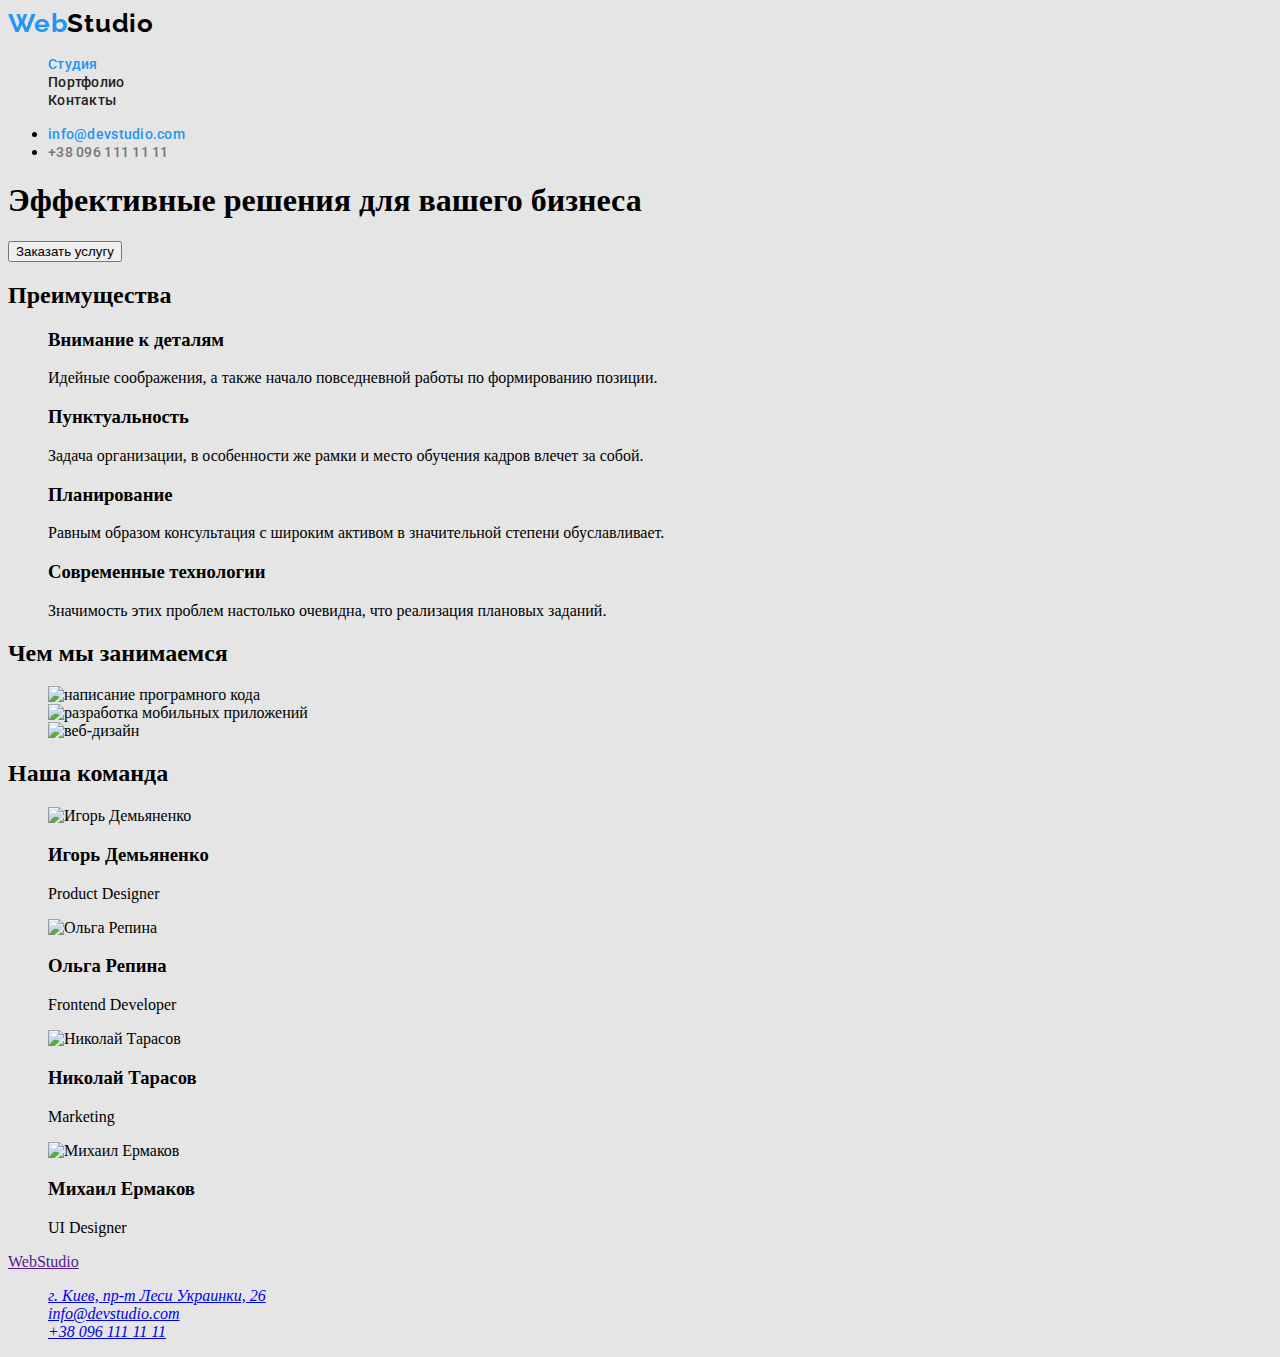
==== index.html @ 65b463a1 "03.07" ====
<!DOCTYPE html>
<html lang="ru">
  <head>
    <meta charset="UTF-8" />
    <meta http-equiv="X-UA-Compatible" content="IE=edge" />
    <meta name="viewport" content="width=device-width, initial-scale=1.0" />
    <title>web-studio-hw-01</title>
    <link
      href="https://fonts.googleapis.com/css2?family=Raleway:wght@700&family=Roboto:wght@400;500;700;900&display=swap"
      rel="stylesheet"
    />
    <link rel="stylesheet" href="./css/styles.css" />
  </head>
  <body>
    <!--Header section-->
    <header class="header">
      <nav class="nav-list list">
        <a href="./index.html" class="logo-link link">
          <span class="web-logo-link link">Web</span
          ><span class="studio-logo-link link">Studio</span></a
        >
        <ul class="list">
          <li><a href="" class="studio-page link">Студия</a></li>
          <li>
            <a href="./portfolio.html" class="portfolio-page link">Портфолио</a>
          </li>
          <li><a href="" class="contacts link">Контакты</a></li>
        </ul>
      </nav>
      <ul class="contact-list">
        <li class="contact-list-item">
          <a href="mailto:info@devstudio.com" class="contact-email link"
            >info@devstudio.com</a
          >
        </li>
        <li>
          <a href="tel:+380961111111" class="contact-phone link"
            >+38 096 111 11 11</a
          >
        </li>
      </ul>
    </header>
    <!--Main section-->
    <main>
      <section>
        <h1>Эффективные решения для вашего бизнеса</h1>
        <button type="button">Заказать услугу</button>
      </section>
      <section>
        <h2>Преимущества</h2>
        <ul class="list">
          <li>
            <h3>Внимание к деталям</h3>
            <p>
              Идейные соображения, а также начало повседневной работы по
              формированию позиции.
            </p>
          </li>
          <li>
            <h3>Пунктуальность</h3>
            <p>
              Задача организации, в особенности же рамки и место обучения кадров
              влечет за собой.
            </p>
          </li>
          <li>
            <h3>Планирование</h3>
            <p>
              Равным образом консультация с широким активом в значительной
              степени обуславливает.
            </p>
          </li>
          <li>
            <h3>Современные технологии</h3>
            <p>
              Значимость этих проблем настолько очевидна, что реализация
              плановых заданий.
            </p>
          </li>
        </ul>
      </section>
      <section>
        <h2>Чем мы занимаемся</h2>
        <ul class="list">
          <li>
            <img
              src="./images/01-box1.jpg"
              alt="написание програмного кода"
              width="370"
              height="294"
            />
          </li>
          <li>
            <img
              src="./images/02-box2.jpg"
              alt="разработка мобильных приложений"
              width="370"
              height="294"
            />
          </li>
          <li>
            <img
              src="./images/03-box3.jpg"
              alt="веб-дизайн"
              width="370"
              height="294"
            />
          </li>
        </ul>
      </section>
      <section>
        <h2>Наша команда</h2>
        <ul class="list">
          <li>
            <img
              src="./images/team-card-1.jpg"
              alt="Игорь Демьяненко"
              width="270"
              height="260"
            />
            <h3>Игорь Демьяненко</h3>
            <p lang="en">Product Designer</p>
          </li>

          <li>
            <img
              src="./images/team-card-2.jpg"
              alt="Ольга Репина"
              width="270"
              height="260"
            />
            <h3>Ольга Репина</h3>
            <p lang="en">Frontend Developer</p>
          </li>

          <li>
            <img
              src="./images/team-card-3.jpg"
              alt="Николай Тарасов"
              width="270"
              height="260"
            />
            <h3>Николай Тарасов</h3>
            <p lang="en">Marketing</p>
          </li>

          <li>
            <img
              src="./images/team-card-4.jpg"
              alt="Михаил Ермаков"
              width="270"
              height="260"
            />
            <h3>Михаил Ермаков</h3>
            <p lang="en">UI Designer</p>
          </li>
        </ul>
      </section>
    </main>
    <!--Footer section-->
    <footer>
      <a href="">WebStudio</a>
      <address>
        <ul class="list">
          <li>
            <a
              href="https://goo.gl/maps/sZSvEXxGSgQBJDbu8"
              target="_blank"
              rel="noreferrer noopener"
            >
              г. Киев, пр-т Леси Украинки, 26
            </a>
          </li>
          <li><a href="mailto:info@devstudio.com">info@devstudio.com</a></li>
          <li><a href="tel:+380961111111">+38 096 111 11 11</a></li>
        </ul>
      </address>
    </footer>
  </body>
</html>
---- css/styles.css ----
body {
background-color: #E5E5E5;
}
.list {
    list-style: none;
}
.link {
    
    font-family: 'Raleway', sans-serif;
        font-style: normal;
        font-weight: 700;
        font-size: 26px;
        line-height: 1.19;
        letter-spacing: 0.03em;
        text-decoration: none;
}
.link .web-logo-link {
    color: #2196F3;
}
.link .studio-logo-link {
    color: #000000;
}
.list .studio-page {
    font-family: 'Roboto';
        font-style: normal;
        font-weight: 500;
        font-size: 14px;
        line-height: 1.14;
        letter-spacing: 0.02em;
    
        color: #2196F3;
}
.list .portfolio-page {
    font-family: 'Roboto';
        font-style: normal;
        font-weight: 500;
        font-size: 14px;
        line-height: 1.14;
        letter-spacing: 0.02em;
    
        color: #212121;
}
.list .contacts {
    font-family: 'Roboto';
        font-style: normal;
        font-weight: 500;
        font-size: 14px;
        line-height: 1.14;
        letter-spacing: 0.02em;
    
        color: #212121;
}
.contact-list .contact-email {
    font-family: 'Roboto';
        font-style: normal;
        font-weight: 500;
        font-size: 14px;
        line-height: 1.14;
        letter-spacing: 0.02em;
    
        color: #2196F3;
}
.contact-list .contact-phone {
    font-family: 'Roboto';
        font-style: normal;
        font-weight: 500;
        font-size: 14px;
        line-height: 1.14;
        letter-spacing: 0.02em;
    
        color: #757575;
}
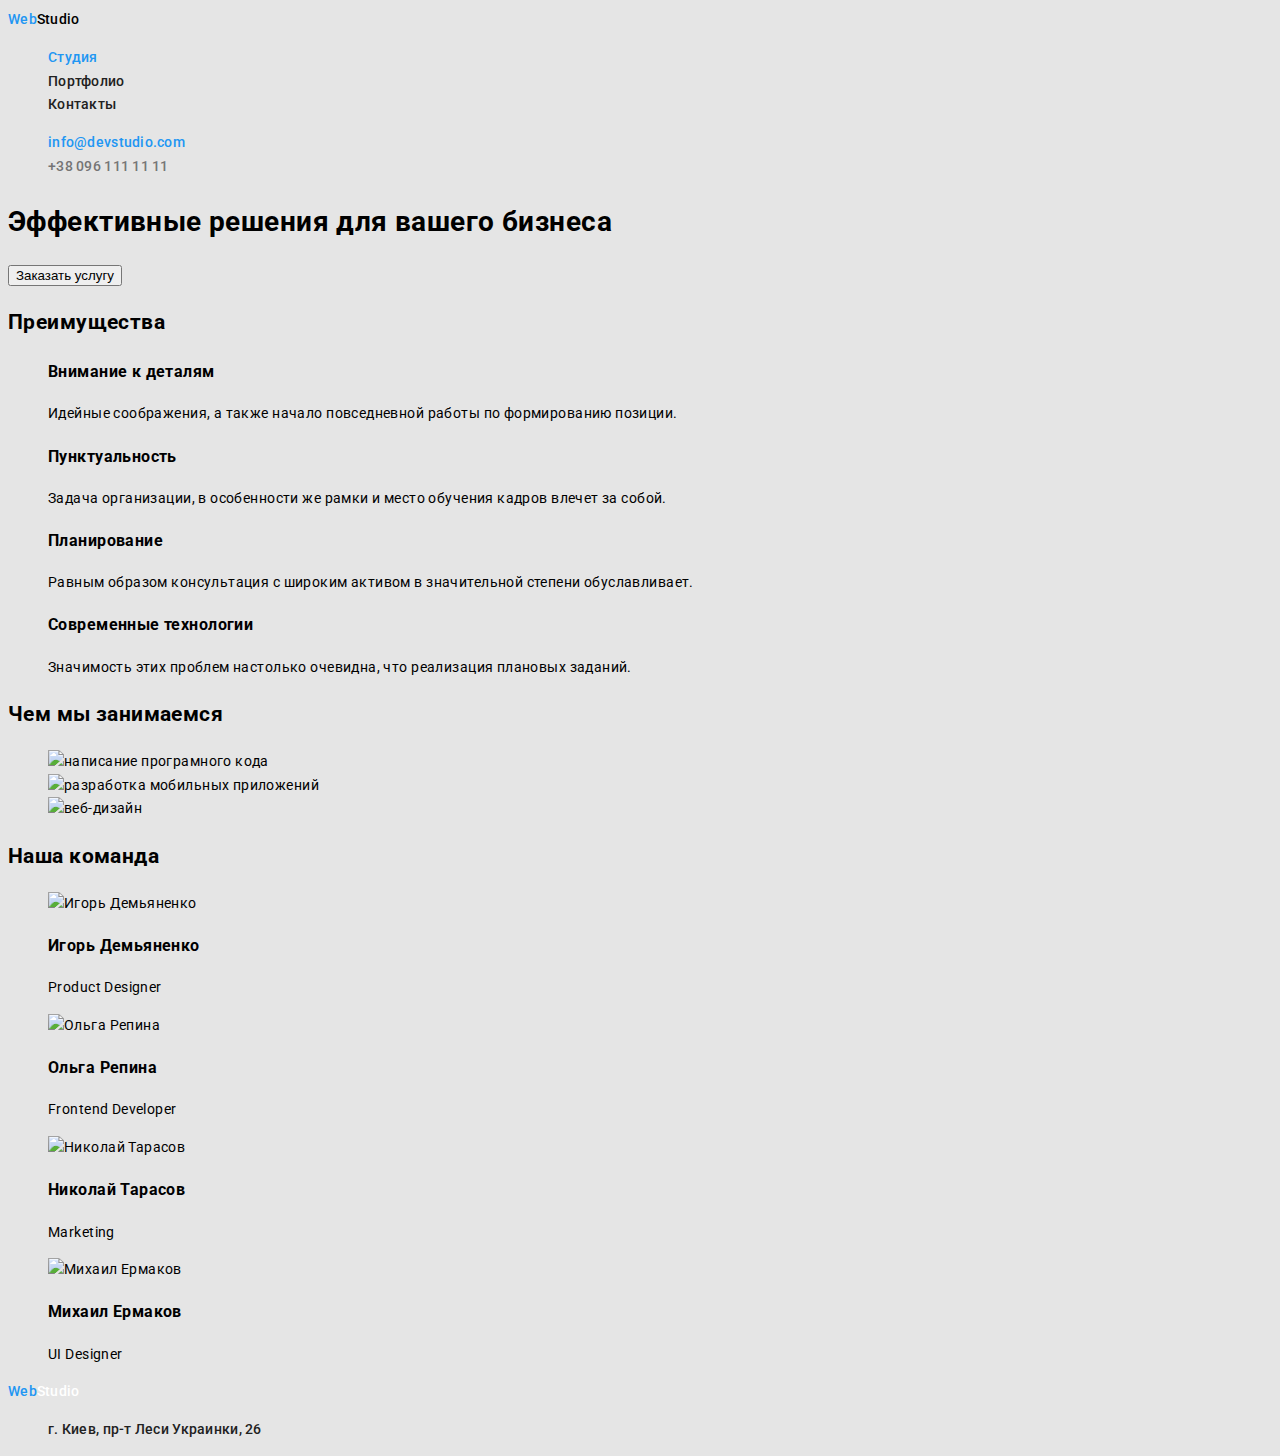
==== commit 2859b26d: "04.07." ====
--- a/index.html
+++ b/index.html
@@ -14,27 +14,29 @@
   <body>
     <!--Header section-->
     <header class="header">
-      <nav class="nav-list list">
-        <a href="./index.html" class="logo-link link">
-          <span class="web-logo-link link">Web</span
-          ><span class="studio-logo-link link">Studio</span></a
+      <nav class="header-nav">
+        <a href="./index.html" class="link logo-link">
+          <span class="link web-logo-link">Web</span
+          ><span class="link black-studio-logo-link">Studio</span></a
         >
-        <ul class="list">
-          <li><a href="" class="studio-page link">Студия</a></li>
+        <ul class="list header-list">
           <li>
-            <a href="./portfolio.html" class="portfolio-page link">Портфолио</a>
+            <a href="" class="link header-link-current">Студия</a>
           </li>
-          <li><a href="" class="contacts link">Контакты</a></li>
+          <li>
+            <a href="./portfolio.html" class="link">Портфолио</a>
+          </li>
+          <li><a href="" class="link">Контакты</a></li>
         </ul>
       </nav>
-      <ul class="contact-list">
-        <li class="contact-list-item">
-          <a href="mailto:info@devstudio.com" class="contact-email link"
+      <ul class="list contacts-list">
+        <li>
+          <a href="mailto:info@devstudio.com" class="link mail-link"
             >info@devstudio.com</a
           >
         </li>
         <li>
-          <a href="tel:+380961111111" class="contact-phone link"
+          <a href="tel:+380961111111" class="link phone-link"
             >+38 096 111 11 11</a
           >
         </li>
@@ -42,45 +44,47 @@
     </header>
     <!--Main section-->
     <main>
-      <section>
-        <h1>Эффективные решения для вашего бизнеса</h1>
-        <button type="button">Заказать услугу</button>
+      <section class="hero">
+        <h1 class="hero-title">Эффективные решения для вашего бизнеса</h1>
+        <button type="button" class="button hero-button">
+          Заказать услугу
+        </button>
       </section>
-      <section>
-        <h2>Преимущества</h2>
+      <section class="section">
+        <h2 class="section-title">Преимущества</h2>
         <ul class="list">
           <li>
-            <h3>Внимание к деталям</h3>
-            <p>
+            <h3 class="section-subtitle">Внимание к деталям</h3>
+            <p class="section-text">
               Идейные соображения, а также начало повседневной работы по
               формированию позиции.
             </p>
           </li>
           <li>
-            <h3>Пунктуальность</h3>
-            <p>
+            <h3 class="section-subtitle">Пунктуальность</h3>
+            <p class="section-text">
               Задача организации, в особенности же рамки и место обучения кадров
               влечет за собой.
             </p>
           </li>
           <li>
-            <h3>Планирование</h3>
-            <p>
+            <h3 class="section-subtitle">Планирование</h3>
+            <p class="section-text">
               Равным образом консультация с широким активом в значительной
               степени обуславливает.
             </p>
           </li>
           <li>
-            <h3>Современные технологии</h3>
-            <p>
+            <h3 class="section-subtitle">Современные технологии</h3>
+            <p class="section-text">
               Значимость этих проблем настолько очевидна, что реализация
               плановых заданий.
             </p>
           </li>
         </ul>
       </section>
-      <section>
-        <h2>Чем мы занимаемся</h2>
+      <section class="activity">
+        <h2 class="section-title">Чем мы занимаемся</h2>
         <ul class="list">
           <li>
             <img
@@ -108,8 +112,8 @@
           </li>
         </ul>
       </section>
-      <section>
-        <h2>Наша команда</h2>
+      <section class="team">
+        <h2 class="section-title">Наша команда</h2>
         <ul class="list">
           <li>
             <img
@@ -118,8 +122,8 @@
               width="270"
               height="260"
             />
-            <h3>Игорь Демьяненко</h3>
-            <p lang="en">Product Designer</p>
+            <h3 class="team-subtitle">Игорь Демьяненко</h3>
+            <p lang="en" class="team-position">Product Designer</p>
           </li>
 
           <li>
@@ -129,8 +133,8 @@
               width="270"
               height="260"
             />
-            <h3>Ольга Репина</h3>
-            <p lang="en">Frontend Developer</p>
+            <h3 class="team-subtitle">Ольга Репина</h3>
+            <p lang="en" class="team-position">Frontend Developer</p>
           </li>
 
           <li>
@@ -140,8 +144,8 @@
               width="270"
               height="260"
             />
-            <h3>Николай Тарасов</h3>
-            <p lang="en">Marketing</p>
+            <h3 class="team-subtitle">Николай Тарасов</h3>
+            <p lang="en" class="team-position">Marketing</p>
           </li>
 
           <li>
@@ -151,28 +155,32 @@
               width="270"
               height="260"
             />
-            <h3>Михаил Ермаков</h3>
-            <p lang="en">UI Designer</p>
+            <h3 class="team-subtitle">Михаил Ермаков</h3>
+            <p lang="en" class="team-position">UI Designer</p>
           </li>
         </ul>
       </section>
     </main>
     <!--Footer section-->
-    <footer>
-      <a href="">WebStudio</a>
-      <address>
-        <ul class="list">
+    <footer class="footer">
+      <a href="./index.html" class="link footer-logo-link">
+        <span class="link web-logo-link">Web</span
+        ><span class="link white-studio-logo-link">Studio</span></a
+      >
+      <address class="address">
+        <ul class="list address-list">
           <li>
             <a
               href="https://goo.gl/maps/sZSvEXxGSgQBJDbu8"
               target="_blank"
               rel="noreferrer noopener"
+              class="link address-link"
             >
               г. Киев, пр-т Леси Украинки, 26
             </a>
           </li>
-          <li><a href="mailto:info@devstudio.com">info@devstudio.com</a></li>
-          <li><a href="tel:+380961111111">+38 096 111 11 11</a></li>
+          <li><a href="mailto:info@devstudio.com" class="link ftr-mail-link>info@devstudio.com</a></li>
+          <li><a href="tel:+380961111111" class="link ftr-phone-link>+38 096 111 11 11</a></li>
         </ul>
       </address>
     </footer>
--- a/css/styles.css
+++ b/css/styles.css
@@ -1,72 +1,55 @@
 body {
-background-color: #E5E5E5;
+
+    font-family: 'Roboto', sans-serif;
+        font-style: normal;
+        font-weight: 400;
+        font-size: 14px;
+        line-height: 1.7;
+        letter-spacing: 0.03em;
+
+    background-color: #E5E5E5;
 }
+
+/* common styles */
 .list {
     list-style: none;
 }
+
 .link {
-    
-    font-family: 'Raleway', sans-serif;
-        font-style: normal;
-        font-weight: 700;
-        font-size: 26px;
-        line-height: 1.19;
-        letter-spacing: 0.03em;
-        text-decoration: none;
+    font-family: 'Roboto';
+    font-style: normal;
+    font-weight: 500;
+    font-size: 14px;
+    line-height: 1.14;
+    letter-spacing: 0.02em;
+    text-decoration: none;
+    color: #212121;
 }
+
+/* Element styles */
+
 .link .web-logo-link {
+color: #2196F3;
+}
+
+.link .black-studio-logo-link {
+    color: #000000;
+}
+
+.link .white-studio-logo-link {
+    color: #FFFFFF;
+}
+
+
+.header-link-current {
     color: #2196F3;
 }
-.link .studio-logo-link {
-    color: #000000;
+
+.mail-link {
+    color: #2196F3;
 }
-.list .studio-page {
-    font-family: 'Roboto';
-        font-style: normal;
-        font-weight: 500;
-        font-size: 14px;
-        line-height: 1.14;
-        letter-spacing: 0.02em;
-    
-        color: #2196F3;
+
+.phone-link {
+    color: #757575;
 }
-.list .portfolio-page {
-    font-family: 'Roboto';
-        font-style: normal;
-        font-weight: 500;
-        font-size: 14px;
-        line-height: 1.14;
-        letter-spacing: 0.02em;
-    
-        color: #212121;
-}
-.list .contacts {
-    font-family: 'Roboto';
-        font-style: normal;
-        font-weight: 500;
-        font-size: 14px;
-        line-height: 1.14;
-        letter-spacing: 0.02em;
-    
-        color: #212121;
-}
-.contact-list .contact-email {
-    font-family: 'Roboto';
-        font-style: normal;
-        font-weight: 500;
-        font-size: 14px;
-        line-height: 1.14;
-        letter-spacing: 0.02em;
-    
-        color: #2196F3;
-}
-.contact-list .contact-phone {
-    font-family: 'Roboto';
-        font-style: normal;
-        font-weight: 500;
-        font-size: 14px;
-        line-height: 1.14;
-        letter-spacing: 0.02em;
-    
-        color: #757575;
-}+
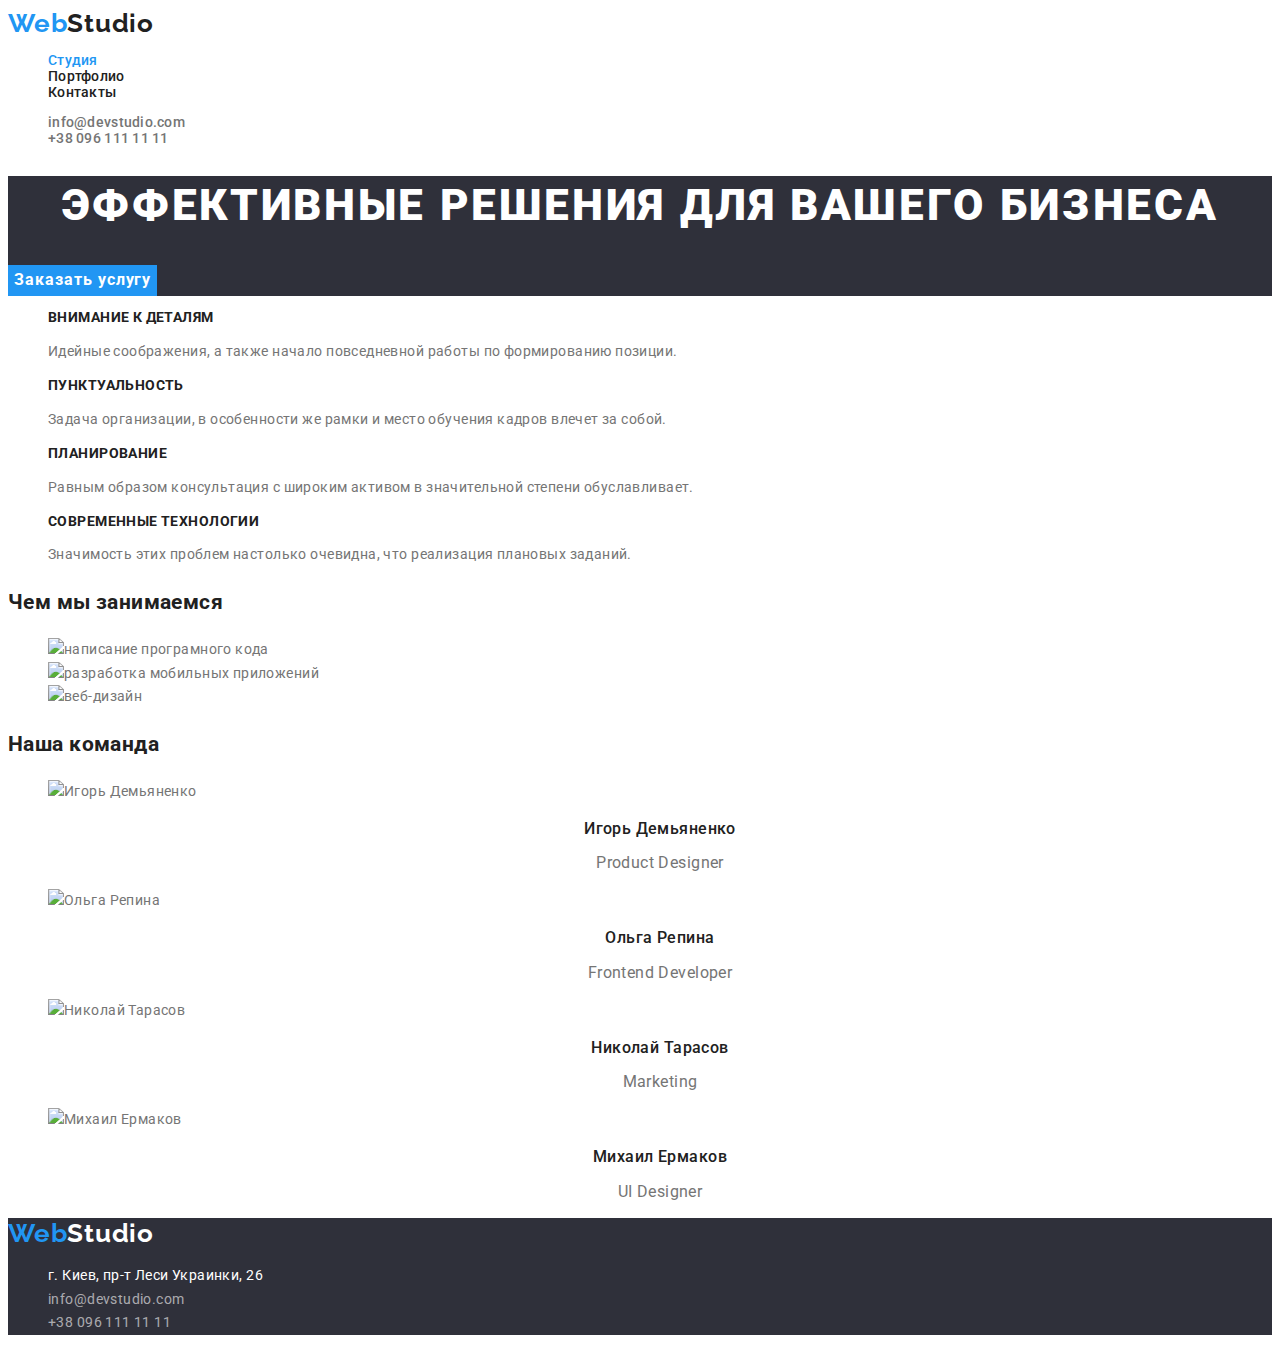
==== commit 04e05a4f: "6.07.redone" ====
--- a/index.html
+++ b/index.html
@@ -5,6 +5,8 @@
     <meta http-equiv="X-UA-Compatible" content="IE=edge" />
     <meta name="viewport" content="width=device-width, initial-scale=1.0" />
     <title>web-studio-hw-01</title>
+    <link rel="preconnect" href="https://fonts.googleapis.com" />
+    <link rel="preconnect" href="https://fonts.gstatic.com" crossorigin />
     <link
       href="https://fonts.googleapis.com/css2?family=Raleway:wght@700&family=Roboto:wght@400;500;700;900&display=swap"
       rel="stylesheet"
@@ -15,18 +17,17 @@
     <!--Header section-->
     <header class="header">
       <nav class="header-nav">
-        <a href="./index.html" class="link logo-link">
-          <span class="link web-logo-link">Web</span
-          ><span class="link black-studio-logo-link">Studio</span></a
+        <a href="./index.html" class="link logo">
+          Web<span class="header-studio-logo-link">Studio</span></a
         >
         <ul class="list header-list">
           <li>
-            <a href="" class="link header-link-current">Студия</a>
+            <a href="" class="link header-link current">Студия</a>
           </li>
           <li>
-            <a href="./portfolio.html" class="link">Портфолио</a>
+            <a href="./portfolio.html" class="link header-link">Портфолио</a>
           </li>
-          <li><a href="" class="link">Контакты</a></li>
+          <li><a href="" class="link header-link">Контакты</a></li>
         </ul>
       </nav>
       <ul class="list contacts-list">
@@ -44,39 +45,38 @@
     </header>
     <!--Main section-->
     <main>
+      <!-- hero -->
       <section class="hero">
         <h1 class="hero-title">Эффективные решения для вашего бизнеса</h1>
-        <button type="button" class="button hero-button">
-          Заказать услугу
-        </button>
+        <button type="button" class="hero-button">Заказать услугу</button>
       </section>
-      <section class="section">
-        <h2 class="section-title">Преимущества</h2>
-        <ul class="list">
+      <section class="benefits">
+        <h2 hidden class="">Преимущества</h2>
+        <ul class="list benefits-list">
           <li>
-            <h3 class="section-subtitle">Внимание к деталям</h3>
-            <p class="section-text">
+            <h3 class="benefits-title">Внимание к деталям</h3>
+            <p class="benefits-text">
               Идейные соображения, а также начало повседневной работы по
               формированию позиции.
             </p>
           </li>
           <li>
-            <h3 class="section-subtitle">Пунктуальность</h3>
-            <p class="section-text">
+            <h3 class="benefits-title">Пунктуальность</h3>
+            <p class="benefits-text">
               Задача организации, в особенности же рамки и место обучения кадров
               влечет за собой.
             </p>
           </li>
           <li>
-            <h3 class="section-subtitle">Планирование</h3>
-            <p class="section-text">
+            <h3 class="benefits-title">Планирование</h3>
+            <p class="benefits-text">
               Равным образом консультация с широким активом в значительной
               степени обуславливает.
             </p>
           </li>
           <li>
-            <h3 class="section-subtitle">Современные технологии</h3>
-            <p class="section-text">
+            <h3 class="benefits-title">Современные технологии</h3>
+            <p class="benefits-text">
               Значимость этих проблем настолько очевидна, что реализация
               плановых заданий.
             </p>
@@ -163,24 +163,31 @@
     </main>
     <!--Footer section-->
     <footer class="footer">
-      <a href="./index.html" class="link footer-logo-link">
-        <span class="link web-logo-link">Web</span
-        ><span class="link white-studio-logo-link">Studio</span></a
+      <a href="./index.html" class="link logo">
+        Web<span class="footer-studio-logo-link">Studio</span></a
       >
       <address class="address">
         <ul class="list address-list">
-          <li>
+          <li class="item">
             <a
               href="https://goo.gl/maps/sZSvEXxGSgQBJDbu8"
               target="_blank"
               rel="noreferrer noopener"
-              class="link address-link"
+              class="link map-link"
             >
               г. Киев, пр-т Леси Украинки, 26
             </a>
           </li>
-          <li><a href="mailto:info@devstudio.com" class="link ftr-mail-link>info@devstudio.com</a></li>
-          <li><a href="tel:+380961111111" class="link ftr-phone-link>+38 096 111 11 11</a></li>
+          <li class="item">
+            <a href="mailto:info@devstudio.com" class="link footer-mail-link"
+              >info@devstudio.com</a
+            >
+          </li>
+          <li class="item">
+            <a href="tel:+380961111111" class="link footer-phone-link"
+              >+38 096 111 11 11</a
+            >
+          </li>
         </ul>
       </address>
     </footer>
--- a/css/styles.css
+++ b/css/styles.css
@@ -1,55 +1,191 @@
+:root {
+    /* fonts */
+--primary-font: 'roboto', sans-serif;
+--secondary-font: 'raleway', sans-serif;
+
+    /* text colors */
+--primary-text-color: #212121;
+--secondary-text-color: #757575;
+--white-text-color: #ffffff;
+
+    /* bg colors */
+--basic-bg-color: #ffffff;
+--hero-color: #2F303A;
+--accent-color: #2196f3;
+    /* other colors */
+
+--hero-hover-color: #188ce8;
+--black-color: #000000;
+--footer-color: #2F303A;
+--button-background-color: #2196f3;
+
+
+}
+
 body {
-
-    font-family: 'Roboto', sans-serif;
-        font-style: normal;
-        font-weight: 400;
+    font-family: var(--primary-font);
         font-size: 14px;
         line-height: 1.7;
         letter-spacing: 0.03em;
-
-    background-color: #E5E5E5;
+        color: var(--secondary-text-color);
+        
 }
 
-/* common styles */
-.list {
-    list-style: none;
+/* reset styles */
+.link {
+text-decoration: none;
+color: currentColor;
 }
 
-.link {
-    font-family: 'Roboto';
-    font-style: normal;
-    font-weight: 500;
-    font-size: 14px;
+.list {
+list-style: none;
+}
+
+/* header section */
+
+.header-link:hover,
+.header-link:focus {
+    color: var(--accent-color);
+}
+.current {
+    color: var(--accent-color);
+}
+
+.logo {
+    color: var(--accent-color);
+    font-family: var(--secondary-font);
+        font-style: normal;
+        font-weight: 700;
+        font-size: 26px;
+        line-height: 1.19;
+        letter-spacing: 0.03em;
+}
+
+.header {
+font-weight: 500;
     line-height: 1.14;
     letter-spacing: 0.02em;
-    text-decoration: none;
-    color: #212121;
 }
 
-/* Element styles */
-
-.link .web-logo-link {
-color: #2196F3;
+.header-studio-logo-link {
+    color: var(--primary-text-color);
 }
 
-.link .black-studio-logo-link {
-    color: #000000;
+.header-list {
+  color: var(--primary-text-color);  
 }
 
-.link .white-studio-logo-link {
-    color: #FFFFFF;
+.header-link-current {
+    color: var(--accent-color)
+}
+
+.header-link-current {
+    color: var(--accent-color);
 }
 
 
-.header-link-current {
-    color: #2196F3;
+.button:hover,
+.button:focus {
+background-color: var(--button-background-color);
+color: var(--white-text-color);
 }
 
-.mail-link {
-    color: #2196F3;
+.button {
+    font-weight: 500;
+        font-size: 16px;
+        line-height: 1.62;
+        text-align: center;
+        color: var(--primary-text-color)
 }
 
-.phone-link {
-    color: #757575;
+
+/* hero section */
+.hero {
+    background-color: var(--hero-color);
 }
 
+.hero-title {
+    font-weight: 900;
+        font-size: 44px;
+        line-height: 1.36;
+        text-align: center;
+        letter-spacing: 0.06em;
+        text-transform: uppercase;
+        color: var(--white-text-color);
+}
+
+.hero-button {
+    font-family: inherit;
+    font-weight: 700;
+    font-size: 16px;
+    line-height: 1.8;
+    display: flex;
+    align-items: center;
+    text-align: center;
+    letter-spacing: 0.06em;
+    color: var(--white-text-color);
+    background-color: var(--button-background-color);
+    cursor: pointer;
+        border: none;
+}
+.hero-button:hover,
+.hero-button:focus {
+    color: var(--hero-hover-color);
+}
+
+/* main section */
+
+
+.benefits-title {
+    font-weight: 700;
+        font-size: 14px;
+        line-height: 1.14;
+        text-transform: uppercase;
+        color: var(--primary-text-color);
+}
+.section-title {
+    color: var(--primary-text-color);
+}
+
+
+.team-subtitle {
+    font-weight: 500;
+        color: var(--primary-text-color)
+}
+
+.team-position, .team-subtitle {
+        font-size: 16px;
+        line-height: 1.18;
+        text-align: center;
+}
+
+.image-title {
+    font-weight: 700;
+        font-size: 18px;
+        line-height: 2;
+        letter-spacing: 0.06em;
+        color: var(--primary-text-color);
+}
+
+.category {
+        font-size: 16px;
+        line-height: 1.87;
+}
+
+/* footer */
+.footer {
+    background-color: var(--footer-color);
+}
+.footer-studio-logo-link {
+    color: var(--white-text-color);
+}
+.address {
+    font-style: normal;
+}
+.map-link {
+    color: var(--white-text-color);
+}
+
+.footer-mail-link, .footer-phone-link {
+    color: rgba(255, 255, 255, 0.6);
+}
